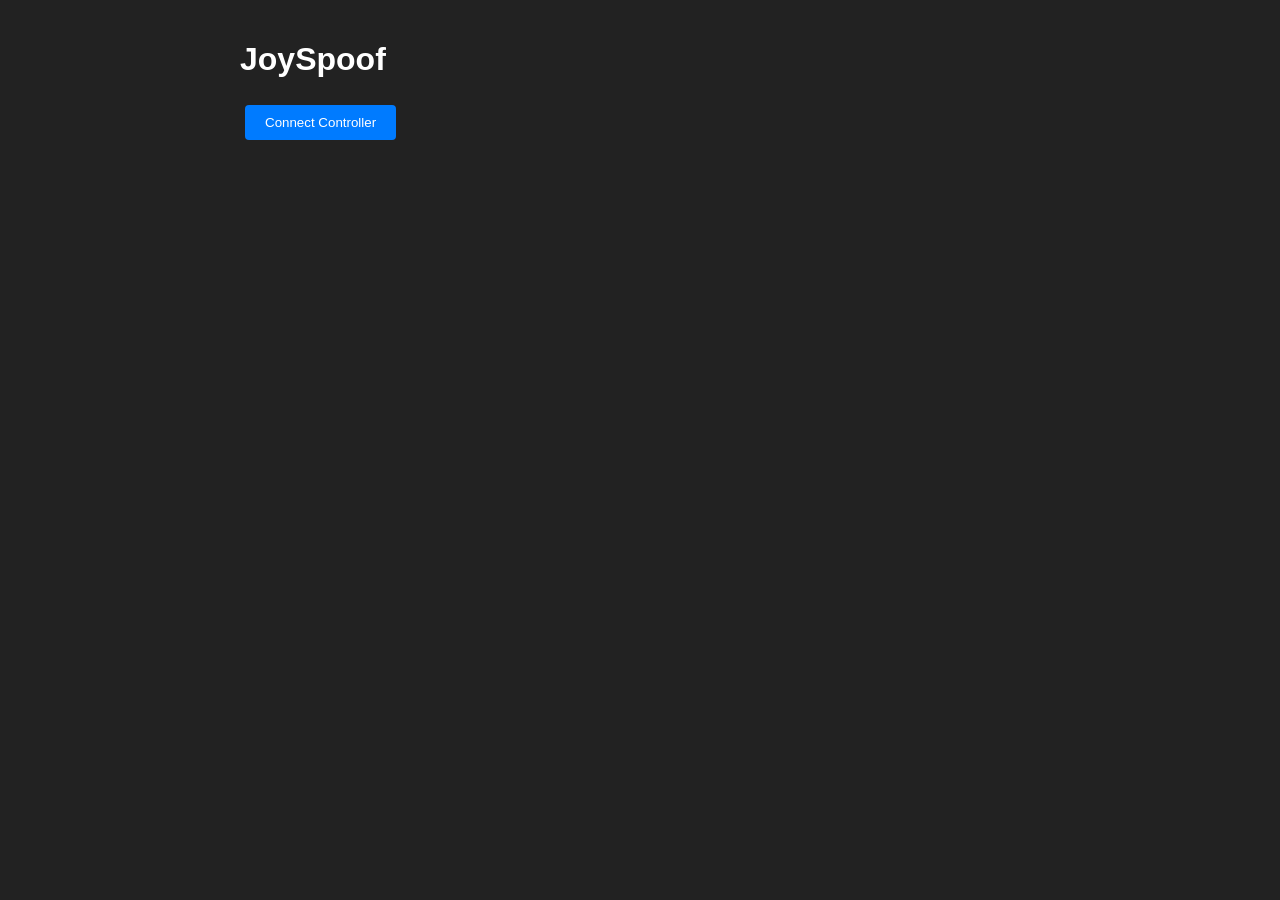
==== index.html @ 755da896 "v1" ====
<!DOCTYPE html>
<html lang="en">
<head>
    <meta charset="UTF-8">
    <meta name="viewport" content="width=device-width, initial-scale=1.0">
    <title>JoySpoof</title>
    <style>
        body {
            font-family: Arial, sans-serif;
            background-color: #222222 ;
            max-width: 800px;
            margin: 0 auto;
            color: white;
            padding: 20px;
        }
        .controller-info {
            border: 1px solid #ccc;
            padding: 20px;
            margin: 20px 0;
            border-radius: 8px;
        }
        .color-input {
            margin: 10px 0;
        }
        .color-input label {
            display: inline-block;
            width: 150px;
        }
        .color-input input[type="color"] {
            width: 50px;
            height: 30px;
            border: none;
            cursor: pointer;
        }
        .preset-colors {
            display: flex;
            gap: 5px;
            margin: 10px 0;
        }
        .preset-color {
            width: 30px;
            height: 30px;
            border: 1px solid #ccc;
            cursor: pointer;
            border-radius: 4px;
        }
        .controller-image {
            max-width: 300px;
            height: auto;
        }
        .battery-info {
            margin: 10px 0;
            font-weight: bold;
        }
        .hidden {
            display: none;
        }
        button {
            background: #007bff;
            color: white;
            border: none;
            padding: 10px 20px;
            border-radius: 4px;
            cursor: pointer;
            margin: 5px;
        }
        button:hover {
            background: #0056b3;
        }
        button:disabled {
            background: #ccc;
            cursor: not-allowed;
        }
    </style>
</head>
<body>
    <h1 style="color: white;">JoySpoof</h1>
    
    <div id="connection-section">
        <button id="connect-btn">Connect Controller</button>
        <div id="error-message" class="hidden" style="color: red; margin: 10px 0;"></div>
    </div>

    <div id="controller-section" class="hidden">
        <div class="controller-info">
            <h2>Controller Information</h2>
            <div id="controller-details">
                <div><strong>Name:</strong> <span id="product-name"></span></div>
                <div><strong>Type:</strong> <span id="controller-type"></span></div>
                <div><strong>MAC Address:</strong> <span id="mac-address"></span></div>
                <div><strong>Serial Number:</strong> <span id="serial-number"></span></div>
                <div><strong>Firmware:</strong> <span id="firmware"></span></div>
                <div class="battery-info">
                    <strong>Battery:</strong> <span id="voltage"></span>V
                    <object id="battery-icon" data="images/battery.svg" type="image/svg+xml" style="width: 50px; height: 20px;"></object>
                </div>
            </div>
            
            <div id="controller-preview">
                <object id="controller-image" type="image/svg+xml" class="controller-image"></object>
            </div>
        </div>

        <div class="controller-info">
            <h2>Color Customization</h2>
            
            <div class="color-input">
                <label for="body-color">Body Color:</label>
                <input type="color" id="body-color" value="#828282">
                <div class="preset-colors" data-target="body-color">
                    <!-- Preset colors will be added here -->
                </div>
            </div>

            <div class="color-input">
                <label for="button-color">Button Color:</label>
                <input type="color" id="button-color" value="#828282">
                <div class="preset-colors" data-target="button-color">
                    <!-- Preset colors will be added here -->
                </div>
            </div>

            <div class="color-input">
                <label for="left-grip-color">Left Grip Color:</label>
                <input type="color" id="left-grip-color" value="#828282">
                <div class="preset-colors" data-target="left-grip-color">
                    <!-- Preset colors will be added here -->
                </div>
            </div>

            <div class="color-input">
                <label for="right-grip-color">Right Grip Color:</label>
                <input type="color" id="right-grip-color" value="#828282">
                <div class="preset-colors" data-target="right-grip-color">
                    <!-- Preset colors will be added here -->
                </div>
            </div>

            <div>
                <button id="submit-color-btn">Submit Colors</button>
                <button id="reset-color-btn">Reset to Original</button>
            </div>
        </div>
    </div>

    <script type="module" src="app.js"></script>
</body>
</html>
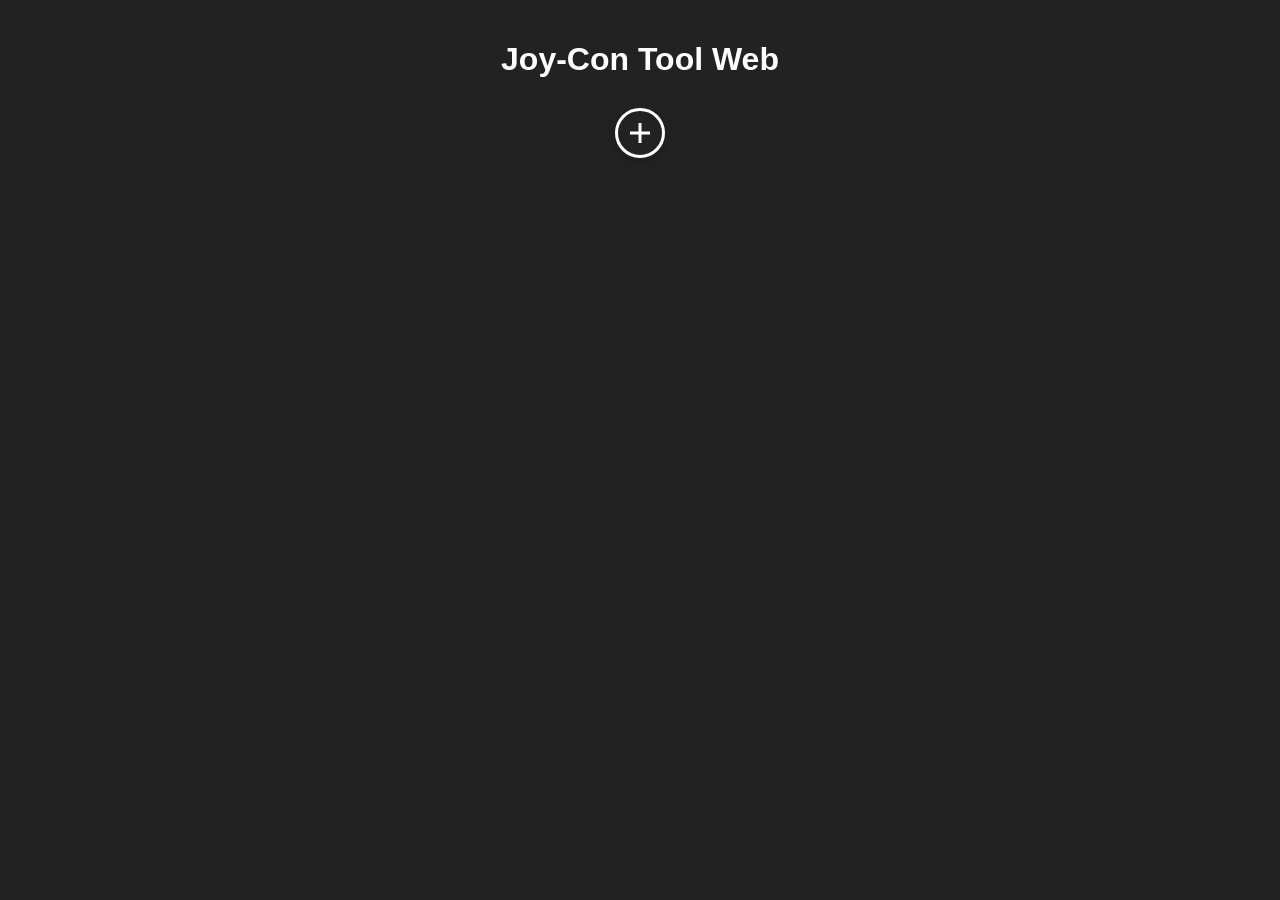
==== commit c46e7ad5: "Refactor UI components and styles for improved layout and color customization functionality" ====
--- a/index.html
+++ b/index.html
@@ -3,146 +3,70 @@
 <head>
     <meta charset="UTF-8">
     <meta name="viewport" content="width=device-width, initial-scale=1.0">
-    <title>JoySpoof</title>
-    <style>
-        body {
-            font-family: Arial, sans-serif;
-            background-color: #222222 ;
-            max-width: 800px;
-            margin: 0 auto;
-            color: white;
-            padding: 20px;
-        }
-        .controller-info {
-            border: 1px solid #ccc;
-            padding: 20px;
-            margin: 20px 0;
-            border-radius: 8px;
-        }
-        .color-input {
-            margin: 10px 0;
-        }
-        .color-input label {
-            display: inline-block;
-            width: 150px;
-        }
-        .color-input input[type="color"] {
-            width: 50px;
-            height: 30px;
-            border: none;
-            cursor: pointer;
-        }
-        .preset-colors {
-            display: flex;
-            gap: 5px;
-            margin: 10px 0;
-        }
-        .preset-color {
-            width: 30px;
-            height: 30px;
-            border: 1px solid #ccc;
-            cursor: pointer;
-            border-radius: 4px;
-        }
-        .controller-image {
-            max-width: 300px;
-            height: auto;
-        }
-        .battery-info {
-            margin: 10px 0;
-            font-weight: bold;
-        }
-        .hidden {
-            display: none;
-        }
-        button {
-            background: #007bff;
-            color: white;
-            border: none;
-            padding: 10px 20px;
-            border-radius: 4px;
-            cursor: pointer;
-            margin: 5px;
-        }
-        button:hover {
-            background: #0056b3;
-        }
-        button:disabled {
-            background: #ccc;
-            cursor: not-allowed;
-        }
-    </style>
+    <title>Joy-Con Tool Web</title>
+    <link rel="stylesheet" href="styles.css">
 </head>
 <body>
-    <h1 style="color: white;">JoySpoof</h1>
-    
-    <div id="connection-section">
-        <button id="connect-btn">Connect Controller</button>
-        <div id="error-message" class="hidden" style="color: red; margin: 10px 0;"></div>
+    <h1 style="color:white ">Joy-Con Tool Web</h1>
+    <div class="connect-section">
+        <button id="connect-btn" class="connect-btn" title="Connect Controller"></button>
+        <div id="error-message" class="hidden"></div>
     </div>
-
     <div id="controller-section" class="hidden">
-        <div class="controller-info">
-            <h2>Controller Information</h2>
-            <div id="controller-details">
-                <div><strong>Name:</strong> <span id="product-name"></span></div>
-                <div><strong>Type:</strong> <span id="controller-type"></span></div>
-                <div><strong>MAC Address:</strong> <span id="mac-address"></span></div>
-                <div><strong>Serial Number:</strong> <span id="serial-number"></span></div>
-                <div><strong>Firmware:</strong> <span id="firmware"></span></div>
-                <div class="battery-info">
-                    <strong>Battery:</strong> <span id="voltage"></span>V
-                    <object id="battery-icon" data="images/battery.svg" type="image/svg+xml" style="width: 50px; height: 20px;"></object>
+        <div class="main-container">
+            <div class="left-panel">
+                <div class="controller-info">
+                    <h2>Controller Information</h2>
+                    <div class="info-content">
+                        <div class="controller-details">
+                            <div><strong>Name:</strong> <span id="product-name"></span></div>
+                            <div><strong>Type:</strong> <span id="controller-type"></span></div>
+                            <div><strong>MAC Address:</strong> <span id="mac-address"></span></div>
+                            <div><strong>Serial Number:</strong> <span id="serial-number"></span></div>
+                            <div><strong>Firmware:</strong> <span id="firmware"></span></div>
+                            <div class="battery-info">
+                                <strong>Battery:</strong> 
+                                <span id="voltage"></span>V
+                                <object id="battery-icon" data="images/battery.svg" type="image/svg+xml" style="width: 50px; height: 20px;"></object>
+                            </div>
+                        </div>
+                        <div class="controller-preview">
+                            <object id="controller-image" type="image/svg+xml" class="controller-image"></object>
+                        </div>
+                    </div>
                 </div>
             </div>
-            
-            <div id="controller-preview">
-                <object id="controller-image" type="image/svg+xml" class="controller-image"></object>
-            </div>
-        </div>
-
-        <div class="controller-info">
-            <h2>Color Customization</h2>
-            
-            <div class="color-input">
-                <label for="body-color">Body Color:</label>
-                <input type="color" id="body-color" value="#828282">
-                <div class="preset-colors" data-target="body-color">
-                    <!-- Preset colors will be added here -->
+            <div class="right-panel">
+                <div class="color-customization">
+                    <h2>Color Customization</h2>
+                    <div class="color-input">
+                        <label for="body-color">Body Color</label>
+                        <input type="color" id="body-color" value="#828282">
+                        <div class="preset-colors" data-target="body-color"></div>
+                    </div>
+                    <div class="color-input">
+                        <label for="button-color">Button Color</label>
+                        <input type="color" id="button-color" value="#828282">
+                        <div class="preset-colors" data-target="button-color"></div>
+                    </div>
+                    <div class="color-input" id="left-grip-section">
+                        <label for="left-grip-color">Left Grip Color</label>
+                        <input type="color" id="left-grip-color" value="#828282">
+                        <div class="preset-colors" data-target="left-grip-color"></div>
+                    </div>
+                    <div class="color-input" id="right-grip-section">
+                        <label for="right-grip-color">Right Grip Color</label>
+                        <input type="color" id="right-grip-color" value="#828282">
+                        <div class="preset-colors" data-target="right-grip-color"></div>
+                    </div>
+                    <div class="button-group">
+                        <button id="submit-color-btn">Submit Colors</button>
+                        <button id="reset-color-btn">Reset Colors</button>
+                    </div>
                 </div>
-            </div>
-
-            <div class="color-input">
-                <label for="button-color">Button Color:</label>
-                <input type="color" id="button-color" value="#828282">
-                <div class="preset-colors" data-target="button-color">
-                    <!-- Preset colors will be added here -->
-                </div>
-            </div>
-
-            <div class="color-input">
-                <label for="left-grip-color">Left Grip Color:</label>
-                <input type="color" id="left-grip-color" value="#828282">
-                <div class="preset-colors" data-target="left-grip-color">
-                    <!-- Preset colors will be added here -->
-                </div>
-            </div>
-
-            <div class="color-input">
-                <label for="right-grip-color">Right Grip Color:</label>
-                <input type="color" id="right-grip-color" value="#828282">
-                <div class="preset-colors" data-target="right-grip-color">
-                    <!-- Preset colors will be added here -->
-                </div>
-            </div>
-
-            <div>
-                <button id="submit-color-btn">Submit Colors</button>
-                <button id="reset-color-btn">Reset to Original</button>
             </div>
         </div>
     </div>
-
     <script type="module" src="app.js"></script>
 </body>
 </html>
--- a/styles.css
+++ b/styles.css
@@ -0,0 +1,236 @@
+body {
+    font-family: Arial, sans-serif;
+    max-width: 1200px;
+    margin: 0 auto;
+    color:white;
+    padding: 20px;
+    background-color: #222222;
+}
+
+.main-container {
+    display: flex;
+    gap: 20px;
+    align-items: flex-start;
+}
+
+.left-panel {
+    flex: 2;
+}
+
+.right-panel {
+    flex: 1;
+    min-width: 300px;
+}
+
+.controller-info {
+    background: #202020;
+    border: 1px solid #303030;
+    padding: 20px;
+    margin: 20px 0;
+    border-radius: 12px;
+    box-shadow: 0 2px 8px rgba(0,0,0,0.1);
+}
+
+.info-content {
+    display: flex;
+    gap: 20px;
+    align-items: flex-start;
+}
+
+.controller-details {
+    flex: 1;
+}
+
+.controller-details > div {
+    margin: 8px 0;
+    font-size: 14px;
+}
+
+.controller-preview {
+    flex: 1;
+    text-align: center;
+}
+
+.controller-image {
+    max-width: 250px;
+    height: auto;
+}
+
+.battery-info {
+    display: flex;
+    align-items: center;
+    gap: 10px;
+    margin: 10px 0;
+    font-weight: bold;
+}
+
+.color-customization {
+    background: #202020;
+    border: 1px solid #303030;
+    padding: 20px;
+    border-radius: 12px;
+    box-shadow: 0 2px 8px rgba(0,0,0,0.1);
+}
+
+.color-input {
+    margin: 15px 0;
+}
+
+.color-input label {
+    display: block;
+    margin-bottom: 8px;
+    font-weight: 500;
+    color: #fff;
+}
+
+.color-input input[type="color"] {
+    width: 60px;
+    height: 40px;
+    border: 2px solid #303030;
+    border-radius: 8px;
+    cursor: pointer;
+    padding: 0;
+}
+
+.preset-colors {
+    display: flex;
+    gap: 8px;
+    margin: 10px 0;
+    flex-wrap: wrap;
+}
+
+.preset-color {
+    width: 32px;
+    height: 32px;
+    border: 2px solid #303030;
+    cursor: pointer;
+    border-radius: 6px;
+    transition: transform 0.2s;
+}
+
+.preset-color:hover {
+    transform: scale(1.1);
+    border-color: #007bff;
+}
+
+.hidden {
+    display: none;
+}
+
+/* Connect button styling */
+.connect-section {
+    text-align: center;
+    margin: 20px 0;
+}
+
+.connect-btn {
+    background: transparent;
+    border: 3px solid white;
+    color: white;
+    font-size: 24px;
+    font-weight: bold;
+    width: 50px;
+    height: 50px;
+    border-radius: 50%;
+    cursor: pointer;
+    transition: all 0.3s ease;
+    box-shadow: 0 4px 12px rgba(0,0,0,0.2);
+    position: relative;
+}
+
+.connect-btn:hover {
+    transform: scale(1.1);
+    box-shadow: 0 6px 16px rgba(0,0,0,0.3);
+}
+
+.connect-btn:disabled {
+    opacity: 0.5;
+    cursor: not-allowed;
+    transform: none;
+}
+
+.connect-btn::before,
+.connect-btn::after {
+    content: '';
+    position: absolute;
+    background: white;
+}
+
+.connect-btn::before {
+    width: 20px;
+    height: 3px;
+    top: 50%;
+    left: 50%;
+    transform: translate(-50%, -50%);
+}
+
+.connect-btn::after {
+    width: 3px;
+    height: 20px;
+    top: 50%;
+    left: 50%;
+    transform: translate(-50%, -50%);
+}
+
+/* Regular buttons */
+button:not(.connect-btn) {
+    background: #007bff;
+    color: white;
+    border: none;
+    padding: 12px 24px;
+    border-radius: 8px;
+    cursor: pointer;
+    margin: 8px 4px;
+    font-weight: 500;
+    transition: background 0.3s ease;
+}
+
+button:not(.connect-btn):hover {
+    background: #0056b3;
+}
+
+button:not(.connect-btn):disabled {
+    background: #ccc;
+    cursor: not-allowed;
+}
+
+.button-group {
+    margin-top: 20px;
+}
+
+#error-message {
+    background: #f8d7da;
+    color: #721c24;
+    padding: 12px;
+    border-radius: 8px;
+    margin: 10px 0;
+    border: 1px solid #f5c6cb;
+}
+
+h1 {
+    text-align: center;
+    color: #333;
+    margin-bottom: 30px;
+}
+
+h2 {
+    margin-top: 0;
+    color: #fff;
+    border-bottom: 2px solid #4a4a4a;
+    padding-bottom: 8px;
+}
+
+@media (max-width: 768px) {
+    .main-container {
+        flex-direction: column;
+    }
+    
+    .info-content {
+        flex-direction: column;
+        text-align: center;
+    }
+    
+    body {
+        padding: 10px;
+    }
+}
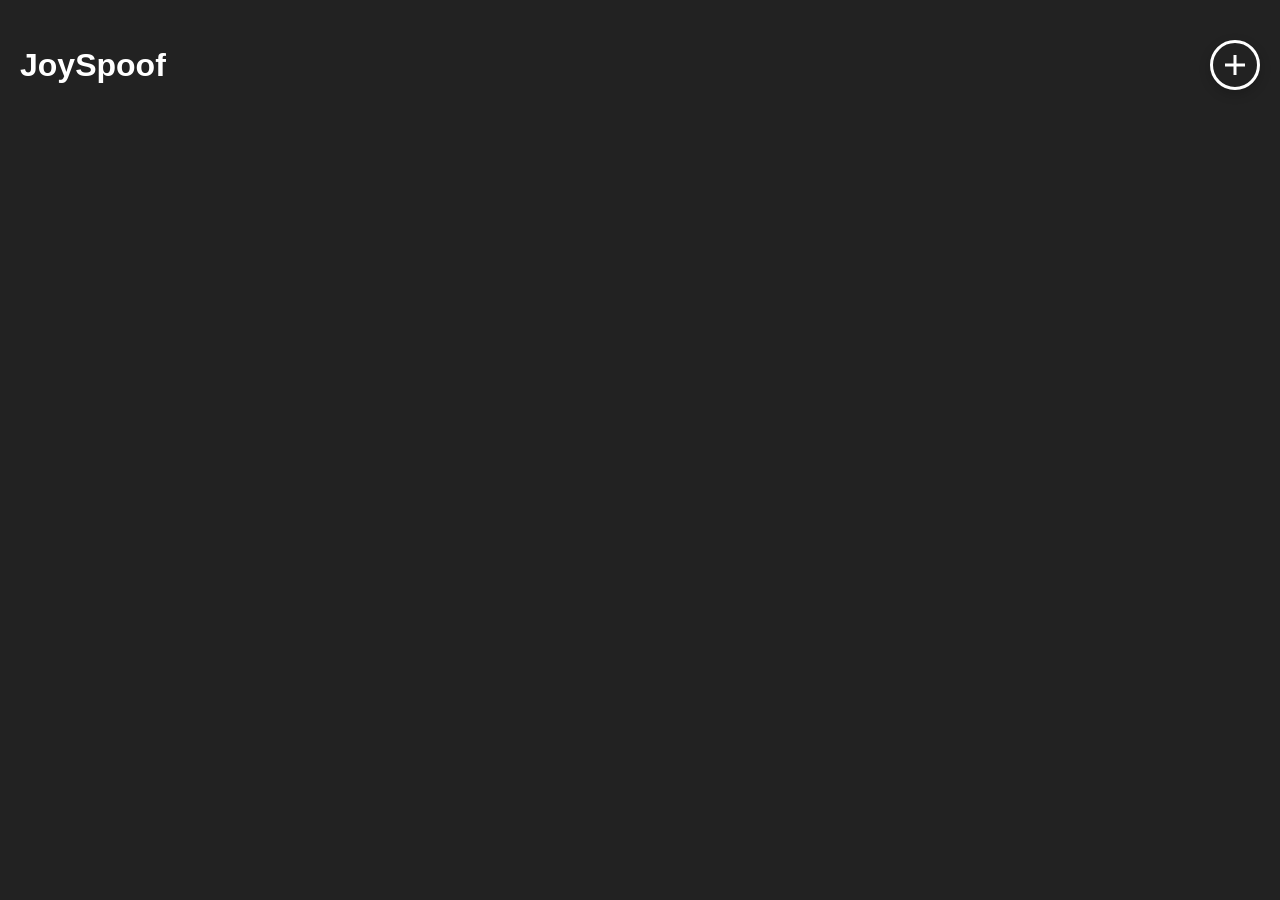
==== commit 3797ee6d: "Update title and header for consistency; enhance layout and styling for better responsiveness and us" ====
--- a/index.html
+++ b/index.html
@@ -3,61 +3,67 @@
 <head>
     <meta charset="UTF-8">
     <meta name="viewport" content="width=device-width, initial-scale=1.0">
-    <title>Joy-Con Tool Web</title>
+    <title>JoySpoof</title>
     <link rel="stylesheet" href="styles.css">
 </head>
 <body>
-    <h1 style="color:white ">Joy-Con Tool Web</h1>
-    <div class="connect-section">
-        <button id="connect-btn" class="connect-btn" title="Connect Controller"></button>
-        <div id="error-message" class="hidden"></div>
+    <div class="header-container">
+        <h1>JoySpoof</h1>
+        <div class="connect-section">
+            <button id="connect-btn" class="connect-btn" title="Connect Controller"></button>
+            <div id="error-message" class="hidden"></div>
+        </div>
     </div>
     <div id="controller-section" class="hidden">
         <div class="main-container">
             <div class="left-panel">
                 <div class="controller-info">
                     <h2>Controller Information</h2>
-                    <div class="info-content">
-                        <div class="controller-details">
-                            <div><strong>Name:</strong> <span id="product-name"></span></div>
-                            <div><strong>Type:</strong> <span id="controller-type"></span></div>
-                            <div><strong>MAC Address:</strong> <span id="mac-address"></span></div>
-                            <div><strong>Serial Number:</strong> <span id="serial-number"></span></div>
-                            <div><strong>Firmware:</strong> <span id="firmware"></span></div>
-                            <div class="battery-info">
-                                <strong>Battery:</strong> 
-                                <span id="voltage"></span>V
-                                <object id="battery-icon" data="images/battery.svg" type="image/svg+xml" style="width: 50px; height: 20px;"></object>
-                            </div>
-                        </div>
-                        <div class="controller-preview">
-                            <object id="controller-image" type="image/svg+xml" class="controller-image"></object>
+                    <div class="controller-details">
+                        <div><strong>Name:</strong> <span id="product-name"></span></div>
+                        <div><strong>Type:</strong> <span id="controller-type"></span></div>
+                        <div><strong>MAC Address:</strong> <span id="mac-address"></span></div>
+                        <div><strong>Serial Number:</strong> <span id="serial-number"></span></div>
+                        <div><strong>Firmware:</strong> <span id="firmware"></span></div>
+                        <div class="battery-info">
+                            <strong>Battery:</strong> 
+                            <span id="voltage"></span>V
+                            <object id="battery-icon" data="images/battery.svg" type="image/svg+xml" style="width: 50px; height: 20px;"></object>
                         </div>
                     </div>
                 </div>
             </div>
+            
+            <div class="middle-panel">
+                <div class="controller-preview">
+                    <object id="controller-image" type="image/svg+xml" class="controller-image"></object>
+                </div>
+            </div>
+            
             <div class="right-panel">
                 <div class="color-customization">
                     <h2>Color Customization</h2>
-                    <div class="color-input">
-                        <label for="body-color">Body Color</label>
-                        <input type="color" id="body-color" value="#828282">
-                        <div class="preset-colors" data-target="body-color"></div>
-                    </div>
-                    <div class="color-input">
-                        <label for="button-color">Button Color</label>
-                        <input type="color" id="button-color" value="#828282">
-                        <div class="preset-colors" data-target="button-color"></div>
-                    </div>
-                    <div class="color-input" id="left-grip-section">
-                        <label for="left-grip-color">Left Grip Color</label>
-                        <input type="color" id="left-grip-color" value="#828282">
-                        <div class="preset-colors" data-target="left-grip-color"></div>
-                    </div>
-                    <div class="color-input" id="right-grip-section">
-                        <label for="right-grip-color">Right Grip Color</label>
-                        <input type="color" id="right-grip-color" value="#828282">
-                        <div class="preset-colors" data-target="right-grip-color"></div>
+                    <div class="color-inputs">
+                        <div class="color-input">
+                            <label for="body-color">Body Color</label>
+                            <input type="color" id="body-color" value="#828282">
+                            <div class="preset-colors" data-target="body-color"></div>
+                        </div>
+                        <div class="color-input">
+                            <label for="button-color">Button Color</label>
+                            <input type="color" id="button-color" value="#828282">
+                            <div class="preset-colors" data-target="button-color"></div>
+                        </div>
+                        <div class="color-input" id="left-grip-section">
+                            <label for="left-grip-color">Left Grip Color</label>
+                            <input type="color" id="left-grip-color" value="#828282">
+                            <div class="preset-colors" data-target="left-grip-color"></div>
+                        </div>
+                        <div class="color-input" id="right-grip-section">
+                            <label for="right-grip-color">Right Grip Color</label>
+                            <input type="color" id="right-grip-color" value="#828282">
+                            <div class="preset-colors" data-target="right-grip-color"></div>
+                        </div>
                     </div>
                     <div class="button-group">
                         <button id="submit-color-btn">Submit Colors</button>
--- a/styles.css
+++ b/styles.css
@@ -1,6 +1,6 @@
 body {
     font-family: Arial, sans-serif;
-    max-width: 1200px;
+    max-width: 1400px;
     margin: 0 auto;
     color:white;
     padding: 20px;
@@ -8,33 +8,40 @@
 }
 
 .main-container {
-    display: flex;
+    display: grid;
+    grid-template-columns: 1fr auto 1fr;
     gap: 20px;
-    align-items: flex-start;
+    align-items: start;
+    min-height: 500px;
 }
 
 .left-panel {
-    flex: 2;
+    display: flex;
+    flex-direction: column;
+}
+
+.middle-panel {
+    display: flex;
+    align-items: center;
+    justify-content: center;
+    min-width: 300px;
+    padding: 20px 0;
 }
 
 .right-panel {
-    flex: 1;
-    min-width: 300px;
+    display: flex;
+    flex-direction: column;
 }
 
 .controller-info {
     background: #202020;
     border: 1px solid #303030;
     padding: 20px;
-    margin: 20px 0;
     border-radius: 12px;
     box-shadow: 0 2px 8px rgba(0,0,0,0.1);
-}
-
-.info-content {
-    display: flex;
-    gap: 20px;
-    align-items: flex-start;
+    height: 100%;
+    display: flex;
+    flex-direction: column;
 }
 
 .controller-details {
@@ -47,12 +54,15 @@
 }
 
 .controller-preview {
-    flex: 1;
     text-align: center;
+    display: flex;
+    align-items: center;
+    justify-content: center;
+    flex-direction: column;
 }
 
 .controller-image {
-    max-width: 250px;
+    max-width: 280px;
     height: auto;
 }
 
@@ -70,6 +80,13 @@
     padding: 20px;
     border-radius: 12px;
     box-shadow: 0 2px 8px rgba(0,0,0,0.1);
+    height: 100%;
+    display: flex;
+    flex-direction: column;
+}
+
+.color-inputs {
+    flex: 1;
 }
 
 .color-input {
@@ -195,7 +212,8 @@
 }
 
 .button-group {
-    margin-top: 20px;
+    margin-top: auto;
+    padding-top: 20px;
 }
 
 #error-message {
@@ -208,8 +226,17 @@
 }
 
 h1 {
-    text-align: center;
-    color: #333;
+    text-align: left;
+    color: #fff;
+    margin-bottom: 0;
+    margin: 0;
+}
+
+/* Add new header container styles */
+.header-container {
+    display: flex;
+    justify-content: space-between;
+    align-items: center;
     margin-bottom: 30px;
 }
 
@@ -220,17 +247,32 @@
     padding-bottom: 8px;
 }
 
+@media (max-width: 1024px) {
+    .main-container {
+        grid-template-columns: 1fr;
+        grid-template-rows: auto auto auto;
+        gap: 20px;
+    }
+    
+    .middle-panel {
+        order: 1;
+    }
+    
+    .left-panel {
+        order: 2;
+    }
+    
+    .right-panel {
+        order: 3;
+    }
+}
+
 @media (max-width: 768px) {
-    .main-container {
-        flex-direction: column;
-    }
-    
-    .info-content {
-        flex-direction: column;
-        text-align: center;
-    }
-    
     body {
         padding: 10px;
     }
+    
+    .controller-image {
+        max-width: 200px;
+    }
 }
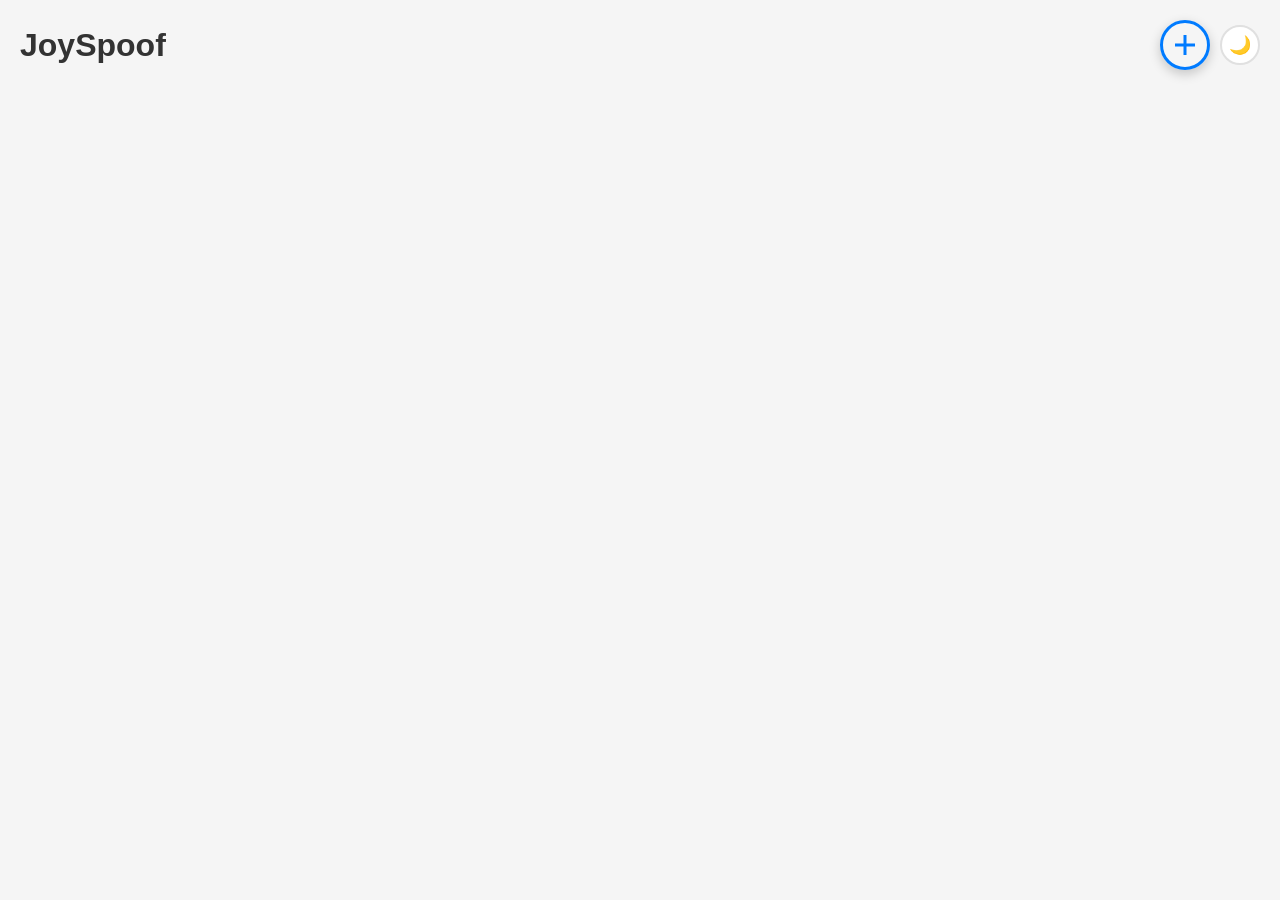
==== commit 0d610b9c: "Implement theme management; add ThemeManager class for dynamic theme toggling and styling updates" ====
--- a/index.html
+++ b/index.html
@@ -4,6 +4,7 @@
     <meta charset="UTF-8">
     <meta name="viewport" content="width=device-width, initial-scale=1.0">
     <title>JoySpoof</title>
+    <link rel="icon" href="/images/favicon.jpg" type="image/jpeg">
     <link rel="stylesheet" href="styles.css">
 </head>
 <body>
@@ -11,67 +12,12 @@
         <h1>JoySpoof</h1>
         <div class="connect-section">
             <button id="connect-btn" class="connect-btn" title="Connect Controller"></button>
+            <button id="theme-toggle" class="theme-toggle" title="Toggle Theme">🌓</button>
             <div id="error-message" class="hidden"></div>
         </div>
     </div>
-    <div id="controller-section" class="hidden">
-        <div class="main-container">
-            <div class="left-panel">
-                <div class="controller-info">
-                    <h2>Controller Information</h2>
-                    <div class="controller-details">
-                        <div><strong>Name:</strong> <span id="product-name"></span></div>
-                        <div><strong>Type:</strong> <span id="controller-type"></span></div>
-                        <div><strong>MAC Address:</strong> <span id="mac-address"></span></div>
-                        <div><strong>Serial Number:</strong> <span id="serial-number"></span></div>
-                        <div><strong>Firmware:</strong> <span id="firmware"></span></div>
-                        <div class="battery-info">
-                            <strong>Battery:</strong> 
-                            <span id="voltage"></span>V
-                            <object id="battery-icon" data="images/battery.svg" type="image/svg+xml" style="width: 50px; height: 20px;"></object>
-                        </div>
-                    </div>
-                </div>
-            </div>
-            
-            <div class="middle-panel">
-                <div class="controller-preview">
-                    <object id="controller-image" type="image/svg+xml" class="controller-image"></object>
-                </div>
-            </div>
-            
-            <div class="right-panel">
-                <div class="color-customization">
-                    <h2>Color Customization</h2>
-                    <div class="color-inputs">
-                        <div class="color-input">
-                            <label for="body-color">Body Color</label>
-                            <input type="color" id="body-color" value="#828282">
-                            <div class="preset-colors" data-target="body-color"></div>
-                        </div>
-                        <div class="color-input">
-                            <label for="button-color">Button Color</label>
-                            <input type="color" id="button-color" value="#828282">
-                            <div class="preset-colors" data-target="button-color"></div>
-                        </div>
-                        <div class="color-input" id="left-grip-section">
-                            <label for="left-grip-color">Left Grip Color</label>
-                            <input type="color" id="left-grip-color" value="#828282">
-                            <div class="preset-colors" data-target="left-grip-color"></div>
-                        </div>
-                        <div class="color-input" id="right-grip-section">
-                            <label for="right-grip-color">Right Grip Color</label>
-                            <input type="color" id="right-grip-color" value="#828282">
-                            <div class="preset-colors" data-target="right-grip-color"></div>
-                        </div>
-                    </div>
-                    <div class="button-group">
-                        <button id="submit-color-btn">Submit Colors</button>
-                        <button id="reset-color-btn">Reset Colors</button>
-                    </div>
-                </div>
-            </div>
-        </div>
+    <div id="controllers-container" class="hidden">
+        <!-- Controller sections will be dynamically added here -->
     </div>
     <script type="module" src="app.js"></script>
 </body>
--- a/styles.css
+++ b/styles.css
@@ -1,10 +1,84 @@
+:root {
+    /* Dark mode colors (default) */
+    --bg-color: #222222;
+    --text-color: #ffffff;
+    --panel-bg: #202020;
+    --border-color: #303030;
+    --divider-color: #4a4a4a;
+    --button-bg: #ffffff;
+    --button-text: #000000;
+    --button-hover: #b7b7b7;
+    --error-bg: #f8d7da;
+    --error-text: #721c24;
+    --error-border: #f5c6cb;
+    --connect-btn-border: #ffffff;
+    --connect-btn-plus: #ffffff;
+    --preset-hover: #007bff;
+    --tooltip-bg: #333333;
+    --tooltip-text: #ffffff;
+    --disconnect-btn: #dc3545;
+    --disconnect-btn-hover: #c82333;
+}
+
+/* Light mode colors */
+@media (prefers-color-scheme: light) {
+    :root {
+        --bg-color: #f5f5f5;
+        --text-color: #333333;
+        --panel-bg: #ffffff;
+        --border-color: #e0e0e0;
+        --divider-color: #cccccc;
+        --button-bg: #007bff;
+        --button-text: #ffffff;
+        --button-hover: #0056b3;
+        --error-bg: #f8d7da;
+        --error-text: #721c24;
+        --error-border: #f5c6cb;
+        --connect-btn-border: #007bff;
+        --connect-btn-plus: #007bff;
+        --preset-hover: #007bff;
+        --tooltip-bg: #333333;
+        --tooltip-text: #ffffff;
+        --disconnect-btn: #dc3545;
+        --disconnect-btn-hover: #c82333;
+    }
+}
+
+/* Manual theme overrides */
+[data-theme="light"] {
+    --bg-color: #f5f5f5;
+    --text-color: #333333;
+    --panel-bg: #ffffff;
+    --border-color: #e0e0e0;
+    --divider-color: #cccccc;
+    --button-bg: #007bff;
+    --button-text: #ffffff;
+    --button-hover: #0056b3;
+    --connect-btn-border: #007bff;
+    --connect-btn-plus: #007bff;
+}
+
+[data-theme="dark"] {
+    --bg-color: #222222;
+    --text-color: #ffffff;
+    --panel-bg: #202020;
+    --border-color: #303030;
+    --divider-color: #4a4a4a;
+    --button-bg: #ffffff;
+    --button-text: #000000;
+    --button-hover: #b7b7b7;
+    --connect-btn-border: #ffffff;
+    --connect-btn-plus: #ffffff;
+}
+
 body {
     font-family: Arial, sans-serif;
     max-width: 1400px;
     margin: 0 auto;
-    color:white;
+    color: var(--text-color);
     padding: 20px;
-    background-color: #222222;
+    background-color: var(--bg-color);
+    transition: background-color 0.3s ease, color 0.3s ease;
 }
 
 .main-container {
@@ -34,14 +108,15 @@
 }
 
 .controller-info {
-    background: #202020;
-    border: 1px solid #303030;
+    background: var(--panel-bg);
+    border: 1px solid var(--border-color);
     padding: 20px;
     border-radius: 12px;
     box-shadow: 0 2px 8px rgba(0,0,0,0.1);
     height: 100%;
     display: flex;
     flex-direction: column;
+    transition: background-color 0.3s ease, border-color 0.3s ease;
 }
 
 .controller-details {
@@ -75,14 +150,15 @@
 }
 
 .color-customization {
-    background: #202020;
-    border: 1px solid #303030;
+    background: var(--panel-bg);
+    border: 1px solid var(--border-color);
     padding: 20px;
     border-radius: 12px;
     box-shadow: 0 2px 8px rgba(0,0,0,0.1);
     height: 100%;
     display: flex;
     flex-direction: column;
+    transition: background-color 0.3s ease, border-color 0.3s ease;
 }
 
 .color-inputs {
@@ -97,16 +173,17 @@
     display: block;
     margin-bottom: 8px;
     font-weight: 500;
-    color: #fff;
+    color: var(--text-color);
 }
 
 .color-input input[type="color"] {
     width: 60px;
     height: 40px;
-    border: 2px solid #303030;
+    border: 2px solid var(--border-color);
     border-radius: 8px;
     cursor: pointer;
     padding: 0;
+    transition: border-color 0.3s ease;
 }
 
 .preset-colors {
@@ -119,31 +196,55 @@
 .preset-color {
     width: 32px;
     height: 32px;
-    border: 2px solid #303030;
+    border: 2px solid var(--border-color);
     cursor: pointer;
     border-radius: 6px;
-    transition: transform 0.2s;
+    transition: transform 0.2s, border-color 0.3s ease;
+    position: relative;
 }
 
 .preset-color:hover {
     transform: scale(1.1);
-    border-color: #007bff;
+    border-color: var(--preset-hover);
 }
 
 .hidden {
     display: none;
 }
 
+/* Theme toggle button */
+.theme-toggle {
+    background: var(--panel-bg);
+    border: 2px solid var(--border-color);
+    color: var(--text-color);
+    font-size: 18px;
+    width: 40px;
+    height: 40px;
+    border-radius: 50%;
+    cursor: pointer;
+    transition: all 0.3s ease;
+    margin-left: 10px;
+    display: flex;
+    align-items: center;
+    justify-content: center;
+}
+
+.theme-toggle:hover {
+    transform: scale(1.1);
+    border-color: var(--preset-hover);
+}
+
 /* Connect button styling */
 .connect-section {
-    text-align: center;
-    margin: 20px 0;
+    display: flex;
+    align-items: center;
+    justify-content: center;
 }
 
 .connect-btn {
     background: transparent;
-    border: 3px solid white;
-    color: white;
+    border: 3px solid var(--connect-btn-border);
+    color: var(--connect-btn-plus);
     font-size: 24px;
     font-weight: bold;
     width: 50px;
@@ -170,7 +271,8 @@
 .connect-btn::after {
     content: '';
     position: absolute;
-    background: white;
+    background: var(--connect-btn-plus);
+    transition: background-color 0.3s ease;
 }
 
 .connect-btn::before {
@@ -190,23 +292,23 @@
 }
 
 /* Regular buttons */
-button:not(.connect-btn) {
-    background: #007bff;
-    color: white;
+button:not(.connect-btn):not(.theme-toggle) {
+    background: var(--button-bg);
+    color: var(--button-text);
     border: none;
     padding: 12px 24px;
     border-radius: 8px;
     cursor: pointer;
     margin: 8px 4px;
     font-weight: 500;
-    transition: background 0.3s ease;
-}
-
-button:not(.connect-btn):hover {
-    background: #0056b3;
-}
-
-button:not(.connect-btn):disabled {
+    transition: background-color 0.3s ease;
+}
+
+button:not(.connect-btn):not(.theme-toggle):hover {
+    background: var(--button-hover);
+}
+
+button:not(.connect-btn):not(.theme-toggle):disabled {
     background: #ccc;
     cursor: not-allowed;
 }
@@ -217,17 +319,17 @@
 }
 
 #error-message {
-    background: #f8d7da;
-    color: #721c24;
+    background: var(--error-bg);
+    color: var(--error-text);
     padding: 12px;
     border-radius: 8px;
     margin: 10px 0;
-    border: 1px solid #f5c6cb;
+    border: 1px solid var(--error-border);
 }
 
 h1 {
     text-align: left;
-    color: #fff;
+    color: var(--text-color);
     margin-bottom: 0;
     margin: 0;
 }
@@ -242,9 +344,62 @@
 
 h2 {
     margin-top: 0;
-    color: #fff;
-    border-bottom: 2px solid #4a4a4a;
+    color: var(--text-color);
+    border-bottom: 2px solid var(--divider-color);
     padding-bottom: 8px;
+    transition: color 0.3s ease, border-color 0.3s ease;
+}
+
+.controller-section {
+    margin-bottom: 20px;
+}
+
+.controller-divider {
+    border: none;
+    border-top: 2px solid var(--divider-color);
+    margin: 40px 0;
+    opacity: 0.6;
+    transition: border-color 0.3s ease;
+}
+
+.disconnect-btn {
+    background: var(--disconnect-btn) !important;
+    color: white !important;
+}
+
+.disconnect-btn:hover {
+    background: var(--disconnect-btn-hover) !important;
+}
+
+/* Custom tooltip styles */
+.preset-color:hover::after {
+    content: attr(data-tooltip);
+    position: absolute;
+    bottom: 100%;
+    left: 50%;
+    transform: translateX(-50%);
+    background: var(--tooltip-bg);
+    color: var(--tooltip-text);
+    padding: 8px 12px;
+    border-radius: 6px;
+    font-size: 12px;
+    white-space: pre-line;
+    z-index: 1000;
+    margin-bottom: 5px;
+    min-width: 120px;
+    text-align: center;
+    box-shadow: 0 2px 8px rgba(0,0,0,0.3);
+}
+
+.preset-color:hover::before {
+    content: '';
+    position: absolute;
+    bottom: 100%;
+    left: 50%;
+    transform: translateX(-50%);
+    border: 5px solid transparent;
+    border-top-color: var(--tooltip-bg);
+    z-index: 1001;
 }
 
 @media (max-width: 1024px) {
@@ -275,4 +430,13 @@
     .controller-image {
         max-width: 200px;
     }
+    
+    .header-container {
+        flex-direction: column;
+        gap: 15px;
+    }
+    
+    .connect-section {
+        justify-content: center;
+    }
 }
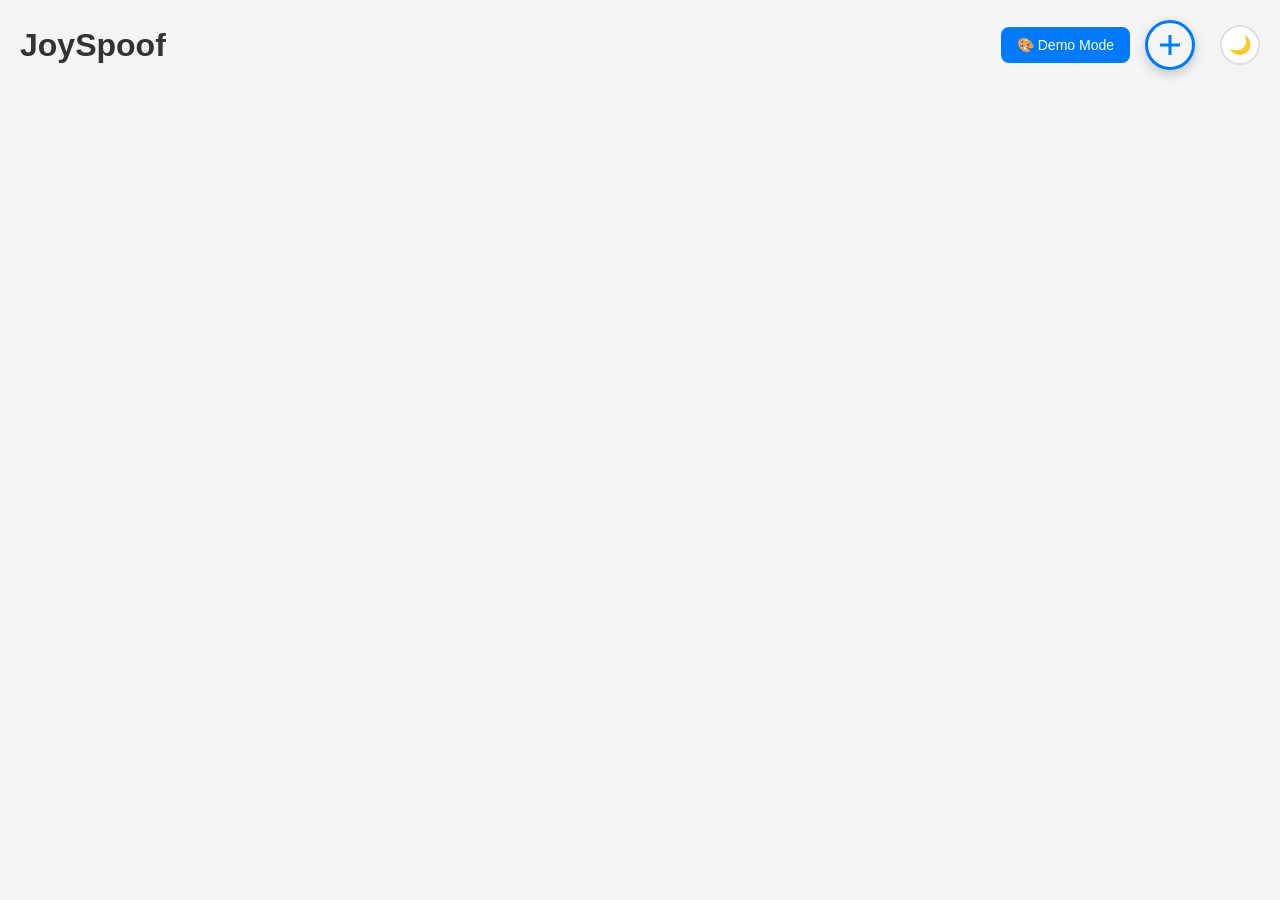
==== commit f3a16a02: "Add demo mode with color customization and theme management features" ====
--- a/index.html
+++ b/index.html
@@ -11,6 +11,7 @@
     <div class="header-container">
         <h1>JoySpoof</h1>
         <div class="connect-section">
+            <a href="demo.html" class="demo-link" title="Try Demo Mode">🎨 Demo Mode</a>
             <button id="connect-btn" class="connect-btn" title="Connect Controller"></button>
             <button id="theme-toggle" class="theme-toggle" title="Toggle Theme">🌓</button>
             <div id="error-message" class="hidden"></div>
--- a/styles.css
+++ b/styles.css
@@ -239,6 +239,7 @@
     display: flex;
     align-items: center;
     justify-content: center;
+    gap: 15px;
 }
 
 .connect-btn {
@@ -289,6 +290,26 @@
     top: 50%;
     left: 50%;
     transform: translate(-50%, -50%);
+}
+
+/* Demo link styling */
+.demo-link {
+    background: var(--preset-hover);
+    color: white;
+    text-decoration: none;
+    padding: 10px 16px;
+    border-radius: 8px;
+    font-weight: 500;
+    font-size: 14px;
+    transition: all 0.3s ease;
+    display: flex;
+    align-items: center;
+    gap: 6px;
+}
+
+.demo-link:hover {
+    transform: translateY(-2px);
+    box-shadow: 0 4px 12px rgba(0,123,255,0.3);
 }
 
 /* Regular buttons */
